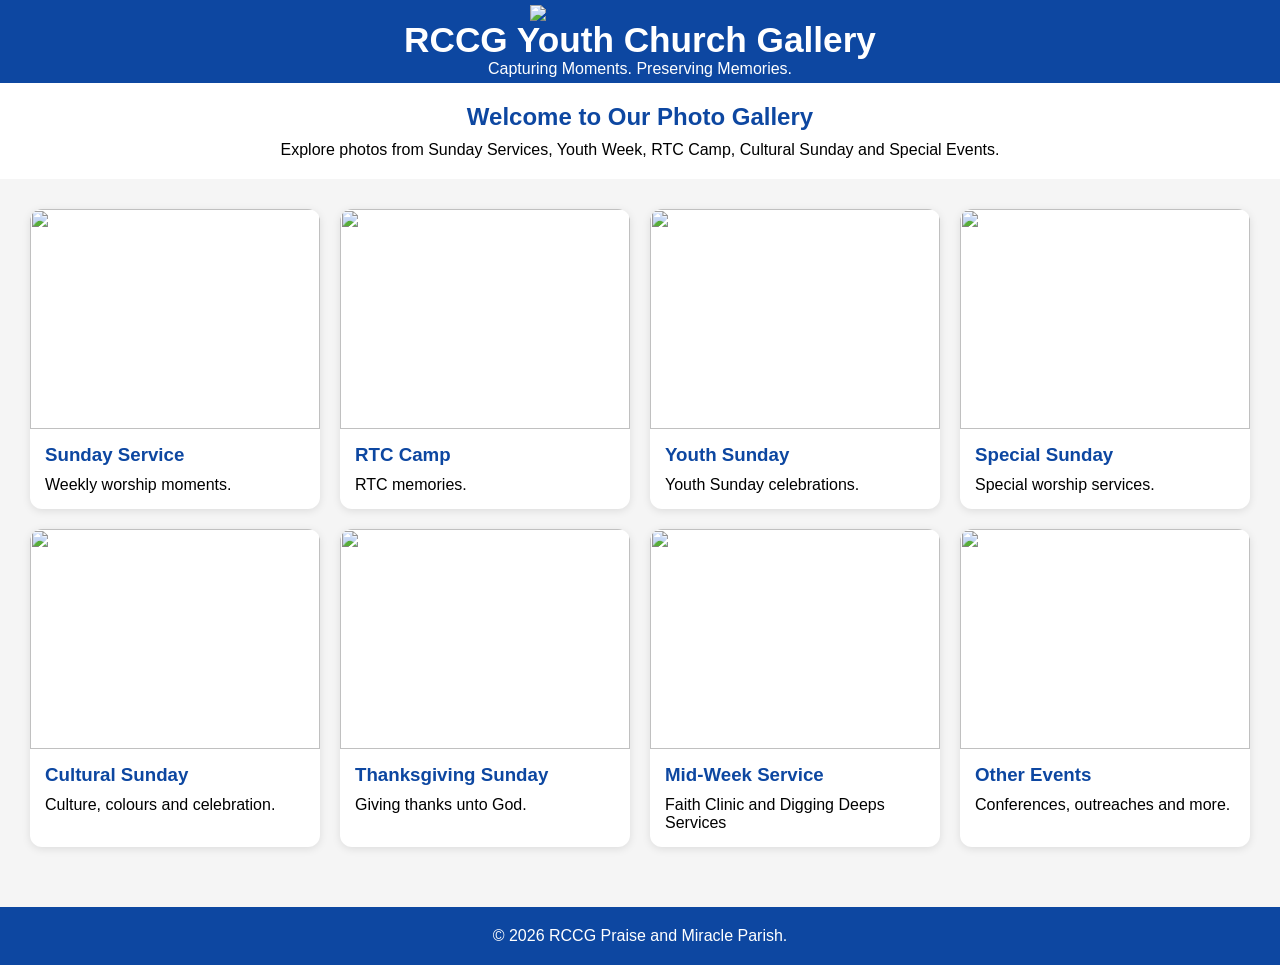
==== index.html @ 24d87d39 "Update index.html" ====
<!DOCTYPE html>
<html lang="en">
<head>
<meta charset="UTF-8">
<meta name="viewport" content="width=device-width, initial-scale=1.0">

<title>Church Gallery</title>

<style>

*{
    margin:0;
    padding:0;
    box-sizing:border-box;
    font-family:Arial,sans-serif;
}

body{
    background:#f5f5f5;
}

/* HEADER */

header{
    background:#0d47a1;
    color:white;
    text-align:center;
    padding:5px 20px;
}

.logo{
    width:220px;
    max-width:100%;
    display:block;
    margin:0 auto;
}

header h1{
    font-size:2.2rem;
    margin:0;
    line-height:1.1;
}

header p{
    margin:0;
    font-size:1rem;
}

/* HERO */

.hero{
    padding:20px;
    text-align:center;
    background:white;
}

.hero h2{
    color:#0d47a1;
    margin-bottom:10px;
}

/* GALLERY */

.gallery{
    padding:30px;
    display:grid;
    grid-template-columns:repeat(auto-fit,minmax(250px,1fr));
    gap:20px;
}

.card{
background:white;
border-radius:12px;
overflow:hidden;
box-shadow:0 2px 8px rgba(0,0,0,.1);
transition:.3s;
height:100%;
display:flex;
flex-direction:column;
}

.card:hover{
    transform:translateY(-5px);
}

.card img{
    width:100%;
    height:220px;
    object-fit:cover;
}

.card-content{
padding:15px;
flex:1;
}

.card-content h3{
    color:#0d47a1;
    margin-bottom:10px;
}

/* FOOTER */

footer{
    background:#0d47a1;
    color:white;
    text-align:center;
    padding:20px;
    margin-top:30px;
}

</style>
    
</head>
<body>

<header>

    <img src="https://res.cloudinary.com/dcbe2thcr/image/upload/v1780386638/logo_youth_4x_x8bcyr.png" class="logo">

    <h1>RCCG Youth Church Gallery</h1>

    <p>Capturing Moments. Preserving Memories.</p>

</header>

<section class="hero">
<h2>Welcome to Our Photo Gallery</h2>
<p>Explore photos from Sunday Services, Youth Week, RTC Camp, Cultural Sunday and Special Events.</p>
</section>

<section class="gallery">

<a href="sunday-service.html" style="text-decoration:none;color:inherit;">
<div class="card">
<img src="https://lh3.googleusercontent.com/d/1lvmhIq1hKCDli0XhPLjbtC8RDvKdvXZy">
<div class="card-content">
<h3>Sunday Service</h3>
<p>Weekly worship moments.</p>
</div>
</div>
</a>

<a href="rtc-camp.html" style="text-decoration:none;color:inherit;">
<div class="card">
<img src="https://picsum.photos/500/300?2">
<div class="card-content">
<h3>RTC Camp</h3>
<p>RTC memories.</p>
</div>
</div>
</a>

<a href="youth-sunday.html" style="text-decoration:none;color:inherit;">
<div class="card">
<img src="https://picsum.photos/500/300?3">
<div class="card-content">
<h3>Youth Sunday</h3>
<p>Youth Sunday celebrations.</p>
</div>
</div>
</a>

<a href="special-service.html" style="text-decoration:none;color:inherit;">
<div class="card">
<img src="https://picsum.photos/500/300?4">
<div class="card-content">
<h3>Special Sunday</h3>
<p>Special worship services.</p>
</div>
</div>
</a>

<a href="cultural-sunday.html" style="text-decoration:none;color:inherit;">
<div class="card">
<img src="https://picsum.photos/500/300?5">
<div class="card-content">
<h3>Cultural Sunday</h3>
<p>Culture, colours and celebration.</p>
</div>
</div>
</a>

<a href="thanksgiving-service.html" style="text-decoration:none;color:inherit;">
<div class="card">
<img src="https://picsum.photos/500/300?6">
<div class="card-content">
<h3>Thanksgiving Sunday</h3>
<p>Giving thanks unto God.</p>
</div>
</div>
</a>


<a href="midweek-service.html" style="text-decoration:none;color:inherit;">
<div class="card">
<img src="https://picsum.photos/500/300?7">
<div class="card-content">
<h3>Mid-Week Service</h3>
<p>Faith Clinic and Digging Deeps Services</p>
</div>
</div>
</a>
    
<a href="other-events.html" style="text-decoration:none;color:inherit;">
<div class="card">
<img src="https://picsum.photos/500/300?8">
<div class="card-content">
<h3>Other Events</h3>
<p>Conferences, outreaches and more.</p>
</div>
</div>
</a>

</section>

<footer>
<p>© 2026 RCCG Praise and Miracle Parish.</p>
</footer>

</body>
</html>
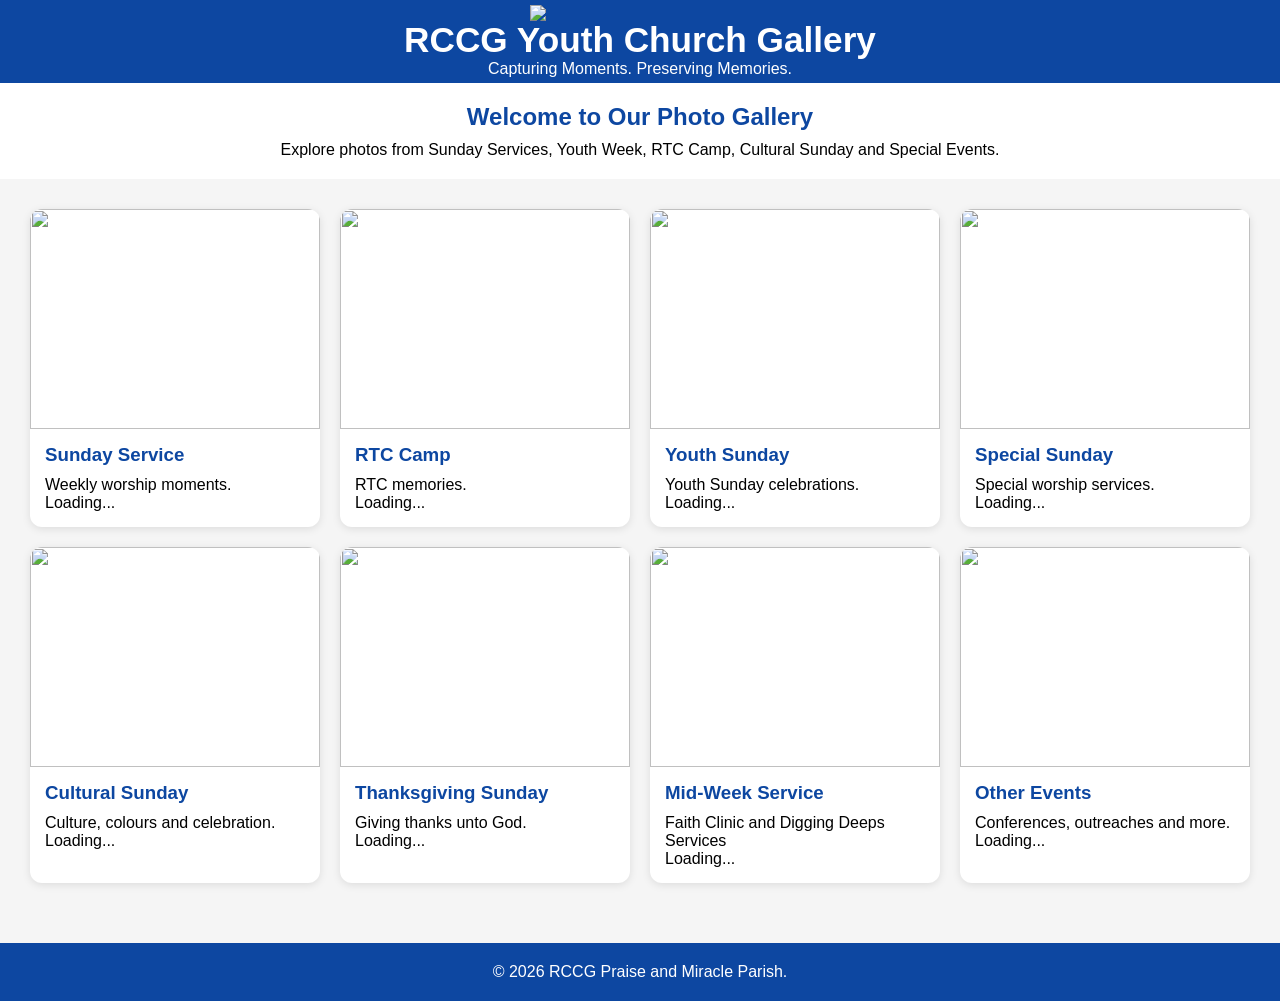
==== commit a9864b73: "Update index.html" ====
--- a/index.html
+++ b/index.html
@@ -133,60 +133,66 @@
 
 <a href="sunday-service.html" style="text-decoration:none;color:inherit;">
 <div class="card">
-<img src="https://lh3.googleusercontent.com/d/1lvmhIq1hKCDli0XhPLjbtC8RDvKdvXZy">
+<img id="cover-sunday" src="">
 <div class="card-content">
 <h3>Sunday Service</h3>
 <p>Weekly worship moments.</p>
+<p id="count-sunday">Loading...</p>
 </div>
 </div>
 </a>
 
 <a href="rtc-camp.html" style="text-decoration:none;color:inherit;">
 <div class="card">
-<img src="https://picsum.photos/500/300?2">
+<img id="cover-rtc" src="">
 <div class="card-content">
 <h3>RTC Camp</h3>
 <p>RTC memories.</p>
+<p id="count-rtc">Loading...</p>
 </div>
 </div>
 </a>
 
 <a href="youth-sunday.html" style="text-decoration:none;color:inherit;">
 <div class="card">
-<img src="https://picsum.photos/500/300?3">
+<img id="cover-youth" src="">
 <div class="card-content">
 <h3>Youth Sunday</h3>
 <p>Youth Sunday celebrations.</p>
+<p id="count-youth">Loading...</p>
 </div>
 </div>
 </a>
 
 <a href="special-service.html" style="text-decoration:none;color:inherit;">
 <div class="card">
-<img src="https://picsum.photos/500/300?4">
+<img id="cover-special" src="">
 <div class="card-content">
 <h3>Special Sunday</h3>
 <p>Special worship services.</p>
+<p id="count-special">Loading...</p>
 </div>
 </div>
 </a>
 
 <a href="cultural-sunday.html" style="text-decoration:none;color:inherit;">
 <div class="card">
-<img src="https://picsum.photos/500/300?5">
+<img id="cover-cultural" src="">
 <div class="card-content">
 <h3>Cultural Sunday</h3>
 <p>Culture, colours and celebration.</p>
+<p id="count-cultural">Loading...</p>
 </div>
 </div>
 </a>
 
 <a href="thanksgiving-service.html" style="text-decoration:none;color:inherit;">
 <div class="card">
-<img src="https://picsum.photos/500/300?6">
+<img id="cover-thanksgiving" src="">
 <div class="card-content">
 <h3>Thanksgiving Sunday</h3>
 <p>Giving thanks unto God.</p>
+<p id="count-thanksgiving">Loading...</p>
 </div>
 </div>
 </a>
@@ -194,20 +200,22 @@
 
 <a href="midweek-service.html" style="text-decoration:none;color:inherit;">
 <div class="card">
-<img src="https://picsum.photos/500/300?7">
+<img id="cover-midweek" src="">
 <div class="card-content">
 <h3>Mid-Week Service</h3>
 <p>Faith Clinic and Digging Deeps Services</p>
+<p id="count-midweek">Loading...</p>
 </div>
 </div>
 </a>
     
 <a href="other-events.html" style="text-decoration:none;color:inherit;">
 <div class="card">
-<img src="https://picsum.photos/500/300?8">
+<img id="cover-other" src="">
 <div class="card-content">
 <h3>Other Events</h3>
 <p>Conferences, outreaches and more.</p>
+<p id="count-other">Loading...</p>
 </div>
 </div>
 </a>
@@ -218,5 +226,47 @@
 <p>© 2026 RCCG Praise and Miracle Parish.</p>
 </footer>
 
+<script>
+
+fetch(
+"https://script.google.com/macros/s/AKfycbxjn5j5iE8jNRT-_2RagOCCt_SrO9thtgyxLJpiUWFs4De-AF4y-WLJuyzUTLe_EMAh/exec?stats=true"
+)
+.then(response => response.json())
+.then(data => {
+
+  Object.keys(data).forEach(key => {
+
+    const cover =
+    document.getElementById(
+      "cover-" + key
+    );
+
+    const count =
+    document.getElementById(
+      "count-" + key
+    );
+
+    if(cover){
+
+      cover.src =
+      data[key].cover;
+
+    }
+
+    if(count){
+
+      count.innerHTML =
+      "📷 " +
+      data[key].count +
+      " Photos";
+
+    }
+
+  });
+
+});
+
+</script>
+
 </body>
 </html>
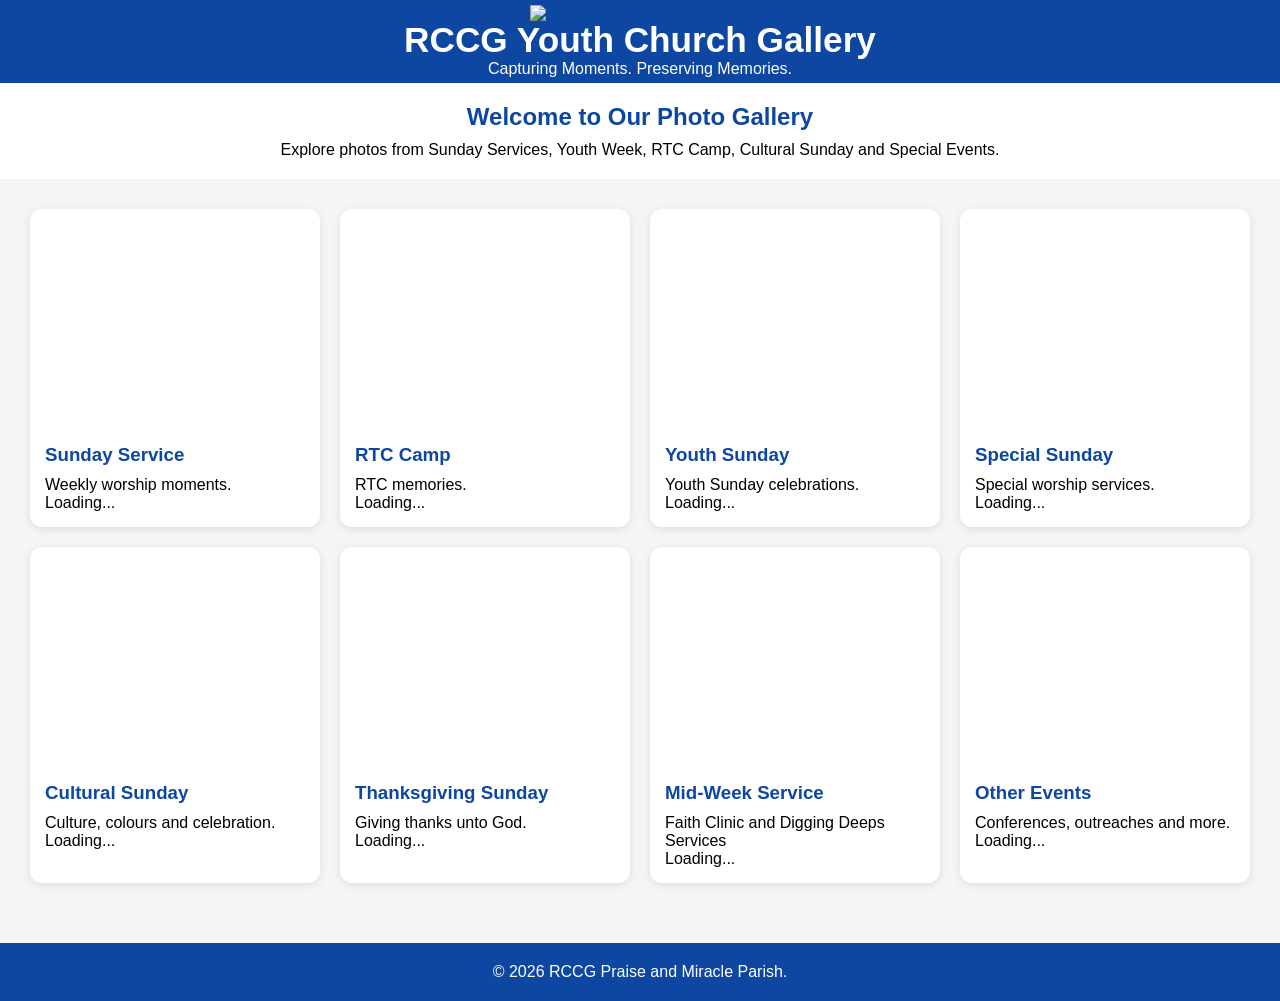
==== commit d01c1682: "Update index.html" ====
--- a/index.html
+++ b/index.html
@@ -87,6 +87,8 @@
     width:100%;
     height:220px;
     object-fit:cover;
+    opacity:0;
+    transition:opacity .4s;
 }
 
 .card-content{
@@ -133,7 +135,7 @@
 
 <a href="sunday-service.html" style="text-decoration:none;color:inherit;">
 <div class="card">
-<img id="cover-sunday" src="">
+<img id="cover-sunday">
 <div class="card-content">
 <h3>Sunday Service</h3>
 <p>Weekly worship moments.</p>
@@ -144,7 +146,7 @@
 
 <a href="rtc-camp.html" style="text-decoration:none;color:inherit;">
 <div class="card">
-<img id="cover-rtc" src="">
+<img id="cover-rtc">
 <div class="card-content">
 <h3>RTC Camp</h3>
 <p>RTC memories.</p>
@@ -155,7 +157,7 @@
 
 <a href="youth-sunday.html" style="text-decoration:none;color:inherit;">
 <div class="card">
-<img id="cover-youth" src="">
+<img id="cover-youth">
 <div class="card-content">
 <h3>Youth Sunday</h3>
 <p>Youth Sunday celebrations.</p>
@@ -166,7 +168,7 @@
 
 <a href="special-service.html" style="text-decoration:none;color:inherit;">
 <div class="card">
-<img id="cover-special" src="">
+<img id="cover-special">
 <div class="card-content">
 <h3>Special Sunday</h3>
 <p>Special worship services.</p>
@@ -177,7 +179,7 @@
 
 <a href="cultural-sunday.html" style="text-decoration:none;color:inherit;">
 <div class="card">
-<img id="cover-cultural" src="">
+<img id="cover-cultural">
 <div class="card-content">
 <h3>Cultural Sunday</h3>
 <p>Culture, colours and celebration.</p>
@@ -188,7 +190,7 @@
 
 <a href="thanksgiving-service.html" style="text-decoration:none;color:inherit;">
 <div class="card">
-<img id="cover-thanksgiving" src="">
+<img id="cover-thanksgiving">
 <div class="card-content">
 <h3>Thanksgiving Sunday</h3>
 <p>Giving thanks unto God.</p>
@@ -200,7 +202,7 @@
 
 <a href="midweek-service.html" style="text-decoration:none;color:inherit;">
 <div class="card">
-<img id="cover-midweek" src="">
+<img id="cover-midweek">
 <div class="card-content">
 <h3>Mid-Week Service</h3>
 <p>Faith Clinic and Digging Deeps Services</p>
@@ -211,7 +213,7 @@
     
 <a href="other-events.html" style="text-decoration:none;color:inherit;">
 <div class="card">
-<img id="cover-other" src="">
+<img id="cover-other">
 <div class="card-content">
 <h3>Other Events</h3>
 <p>Conferences, outreaches and more.</p>
@@ -248,10 +250,15 @@
 
     if(cover){
 
-      cover.src =
-      data[key].cover;
-
-    }
+      cover.onload = function(){
+
+          cover.style.opacity = "1";
+
+      };
+
+      cover.src = data[key].cover;
+
+}
 
     if(count){
 
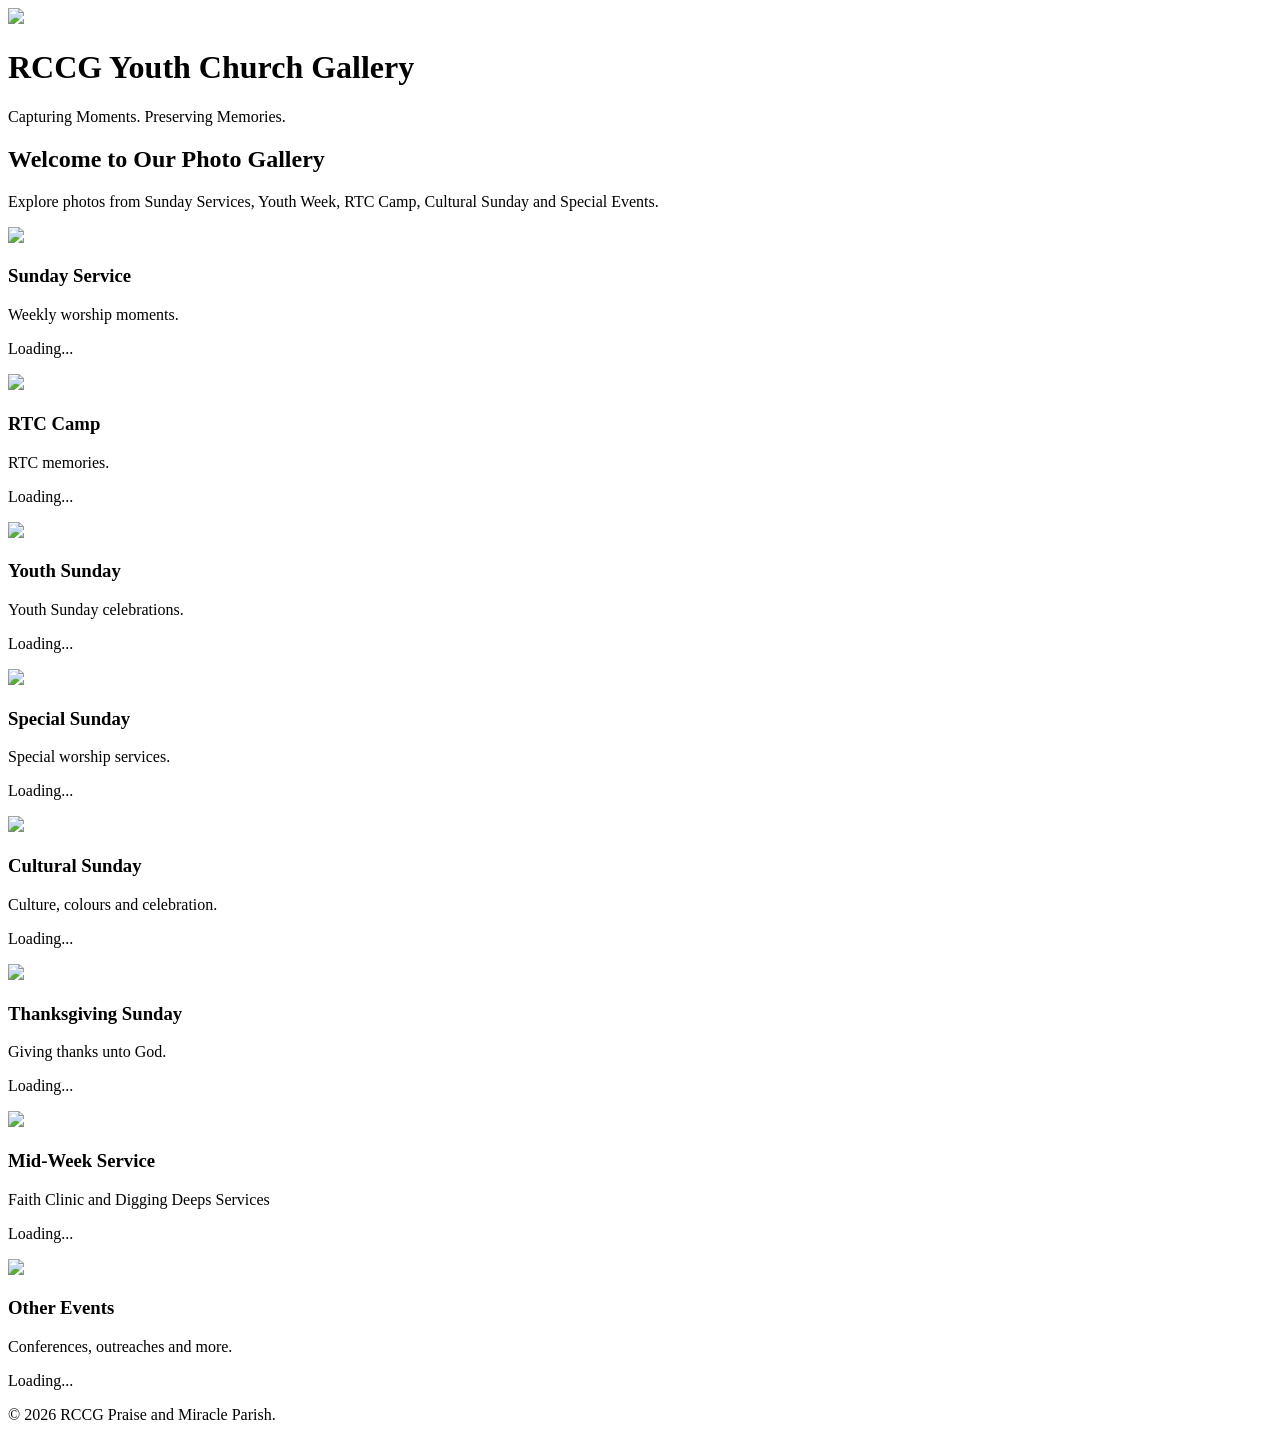
==== commit 7b3a27d4: "Update index.html" ====
--- a/index.html
+++ b/index.html
@@ -7,109 +7,6 @@
 <title>Church Gallery</title>
 
 <style>
-
-*{
-    margin:0;
-    padding:0;
-    box-sizing:border-box;
-    font-family:Arial,sans-serif;
-}
-
-body{
-    background:#f5f5f5;
-}
-
-/* HEADER */
-
-header{
-    background:#0d47a1;
-    color:white;
-    text-align:center;
-    padding:5px 20px;
-}
-
-.logo{
-    width:220px;
-    max-width:100%;
-    display:block;
-    margin:0 auto;
-}
-
-header h1{
-    font-size:2.2rem;
-    margin:0;
-    line-height:1.1;
-}
-
-header p{
-    margin:0;
-    font-size:1rem;
-}
-
-/* HERO */
-
-.hero{
-    padding:20px;
-    text-align:center;
-    background:white;
-}
-
-.hero h2{
-    color:#0d47a1;
-    margin-bottom:10px;
-}
-
-/* GALLERY */
-
-.gallery{
-    padding:30px;
-    display:grid;
-    grid-template-columns:repeat(auto-fit,minmax(250px,1fr));
-    gap:20px;
-}
-
-.card{
-background:white;
-border-radius:12px;
-overflow:hidden;
-box-shadow:0 2px 8px rgba(0,0,0,.1);
-transition:.3s;
-height:100%;
-display:flex;
-flex-direction:column;
-}
-
-.card:hover{
-    transform:translateY(-5px);
-}
-
-.card img{
-    width:100%;
-    height:220px;
-    object-fit:cover;
-    opacity:0;
-    transition:opacity .4s;
-}
-
-.card-content{
-padding:15px;
-flex:1;
-}
-
-.card-content h3{
-    color:#0d47a1;
-    margin-bottom:10px;
-}
-
-/* FOOTER */
-
-footer{
-    background:#0d47a1;
-    color:white;
-    text-align:center;
-    padding:20px;
-    margin-top:30px;
-}
 
 </style>
     
@@ -135,7 +32,8 @@
 
 <a href="sunday-service.html" style="text-decoration:none;color:inherit;">
 <div class="card">
-<img id="cover-sunday">
+<img id="cover-sunday"
+src="https://lh3.googleusercontent.com/d/1-yn5RABqOF6-Xg-cWsI8q7P0f-AG-NrU">
 <div class="card-content">
 <h3>Sunday Service</h3>
 <p>Weekly worship moments.</p>
@@ -146,7 +44,8 @@
 
 <a href="rtc-camp.html" style="text-decoration:none;color:inherit;">
 <div class="card">
-<img id="cover-rtc">
+<img id="cover-rtc"
+src="https://lh3.googleusercontent.com/d/1_2q_CWLokKR3hUsy3R0K3NQAlOE9OQNc">
 <div class="card-content">
 <h3>RTC Camp</h3>
 <p>RTC memories.</p>
@@ -157,7 +56,8 @@
 
 <a href="youth-sunday.html" style="text-decoration:none;color:inherit;">
 <div class="card">
-<img id="cover-youth">
+<img id="cover-youth"
+src="https://lh3.googleusercontent.com/d/1VbY0jPxFlKmSgNIoE4hik74MHtUuZeQ0">
 <div class="card-content">
 <h3>Youth Sunday</h3>
 <p>Youth Sunday celebrations.</p>
@@ -168,7 +68,8 @@
 
 <a href="special-service.html" style="text-decoration:none;color:inherit;">
 <div class="card">
-<img id="cover-special">
+<img id="cover-special"
+src="https://lh3.googleusercontent.com/d/1aNSP7mv1Is4wjvpBGWVBLihPefbi_BZK">
 <div class="card-content">
 <h3>Special Sunday</h3>
 <p>Special worship services.</p>
@@ -179,7 +80,8 @@
 
 <a href="cultural-sunday.html" style="text-decoration:none;color:inherit;">
 <div class="card">
-<img id="cover-cultural">
+<img id="cover-cultural"
+src="https://lh3.googleusercontent.com/d/1u085_tgBIT-YMbQX9FXfnUKooSMhqWuC">
 <div class="card-content">
 <h3>Cultural Sunday</h3>
 <p>Culture, colours and celebration.</p>
@@ -190,7 +92,8 @@
 
 <a href="thanksgiving-service.html" style="text-decoration:none;color:inherit;">
 <div class="card">
-<img id="cover-thanksgiving">
+<img id="cover-thanksgiving"
+src="https://lh3.googleusercontent.com/d/1GpzbA2c97TZ7Pp0tuuinzNF1zJGBegZs">
 <div class="card-content">
 <h3>Thanksgiving Sunday</h3>
 <p>Giving thanks unto God.</p>
@@ -202,7 +105,8 @@
 
 <a href="midweek-service.html" style="text-decoration:none;color:inherit;">
 <div class="card">
-<img id="cover-midweek">
+<img id="cover-midweek"
+src="https://lh3.googleusercontent.com/d/1uhYLIABiRHSqc20I0wLH39WQbvPp6fPN">
 <div class="card-content">
 <h3>Mid-Week Service</h3>
 <p>Faith Clinic and Digging Deeps Services</p>
@@ -213,7 +117,8 @@
     
 <a href="other-events.html" style="text-decoration:none;color:inherit;">
 <div class="card">
-<img id="cover-other">
+<img id="cover-other"
+src="https://lh3.googleusercontent.com/d/16dxe1jnYBLbPuCegveLHOvXo981NulK1">
 <div class="card-content">
 <h3>Other Events</h3>
 <p>Conferences, outreaches and more.</p>
@@ -248,15 +153,9 @@
       "count-" + key
     );
 
-    if(cover){
+   if(cover){
 
-      cover.onload = function(){
-
-          cover.style.opacity = "1";
-
-      };
-
-      cover.src = data[key].cover;
+    cover.style.opacity = "1";
 
 }
 
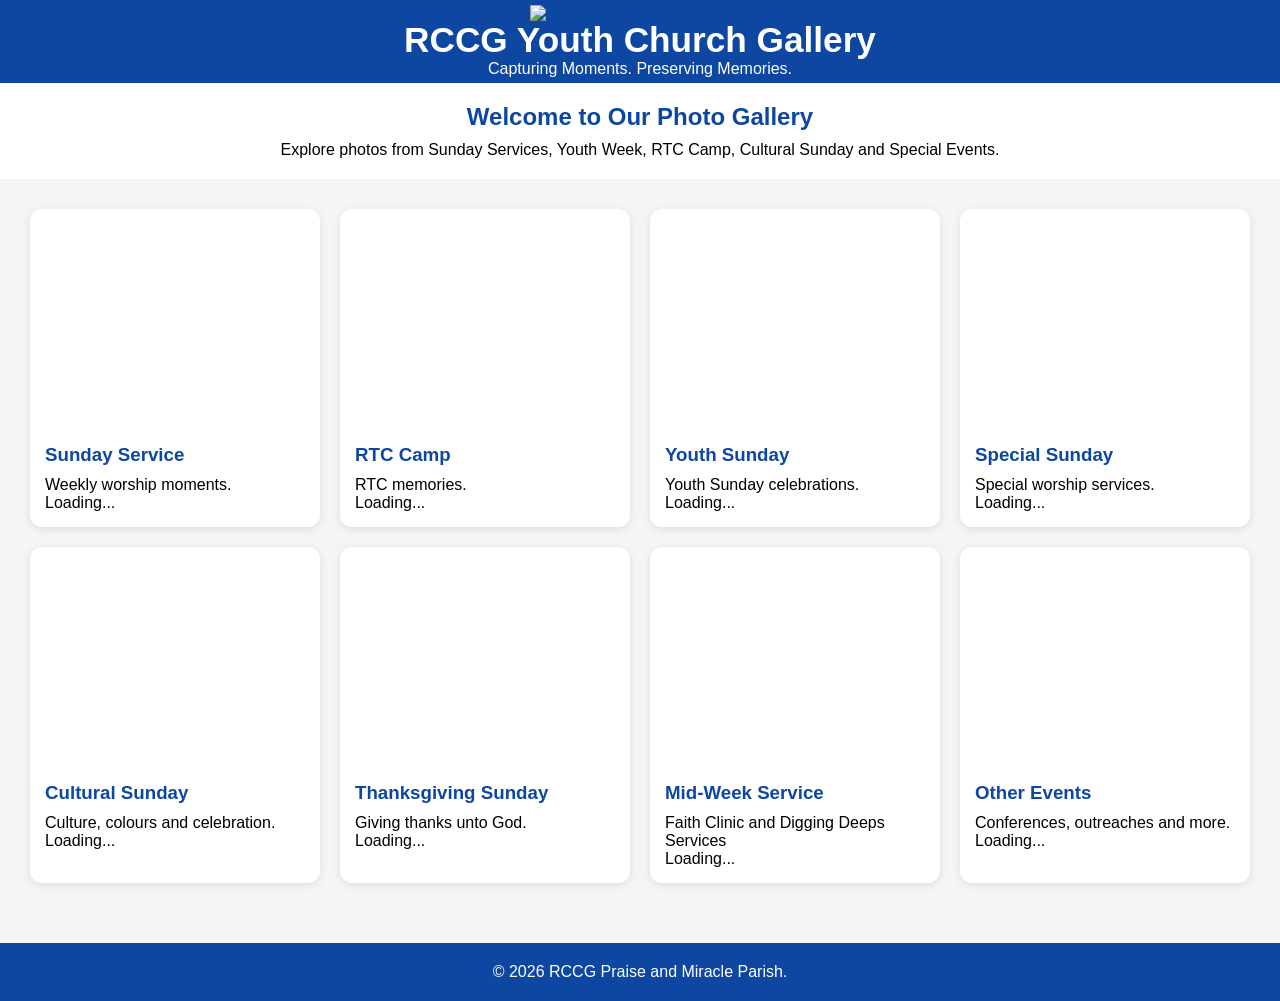
==== commit 806e9b83: "Update index.html" ====
--- a/index.html
+++ b/index.html
@@ -6,10 +6,8 @@
 
 <title>Church Gallery</title>
 
-<style>
-
-</style>
-    
+ <link rel="stylesheet" href="styles.css">
+ 
 </head>
 <body>
 
--- a/styles.css
+++ b/styles.css
@@ -0,0 +1,103 @@
+
+*{
+    margin:0;
+    padding:0;
+    box-sizing:border-box;
+    font-family:Arial,sans-serif;
+}
+
+body{
+    background:#f5f5f5;
+}
+
+/* HEADER */
+
+header{
+    background:#0d47a1;
+    color:white;
+    text-align:center;
+    padding:5px 20px;
+}
+
+.logo{
+    width:220px;
+    max-width:100%;
+    display:block;
+    margin:0 auto;
+}
+
+header h1{
+    font-size:2.2rem;
+    margin:0;
+    line-height:1.1;
+}
+
+header p{
+    margin:0;
+    font-size:1rem;
+}
+
+/* HERO */
+
+.hero{
+    padding:20px;
+    text-align:center;
+    background:white;
+}
+
+.hero h2{
+    color:#0d47a1;
+    margin-bottom:10px;
+}
+
+/* GALLERY */
+
+.gallery{
+    padding:30px;
+    display:grid;
+    grid-template-columns:repeat(auto-fit,minmax(250px,1fr));
+    gap:20px;
+}
+
+.card{
+background:white;
+border-radius:12px;
+overflow:hidden;
+box-shadow:0 2px 8px rgba(0,0,0,.1);
+transition:.3s;
+height:100%;
+display:flex;
+flex-direction:column;
+}
+
+.card:hover{
+    transform:translateY(-5px);
+}
+
+.card img{
+    width:100%;
+    height:220px;
+    object-fit:cover;
+    opacity:0;
+    transition:opacity .4s;
+}
+
+.card-content{
+padding:15px;
+flex:1;
+}
+
+.card-content h3{
+    color:#0d47a1;
+    margin-bottom:10px;
+}
+
+/* FOOTER */
+
+footer{
+    background:#0d47a1;
+    color:white;
+    text-align:center;
+    padding:20px;
+    margin-top:30px;
+}
